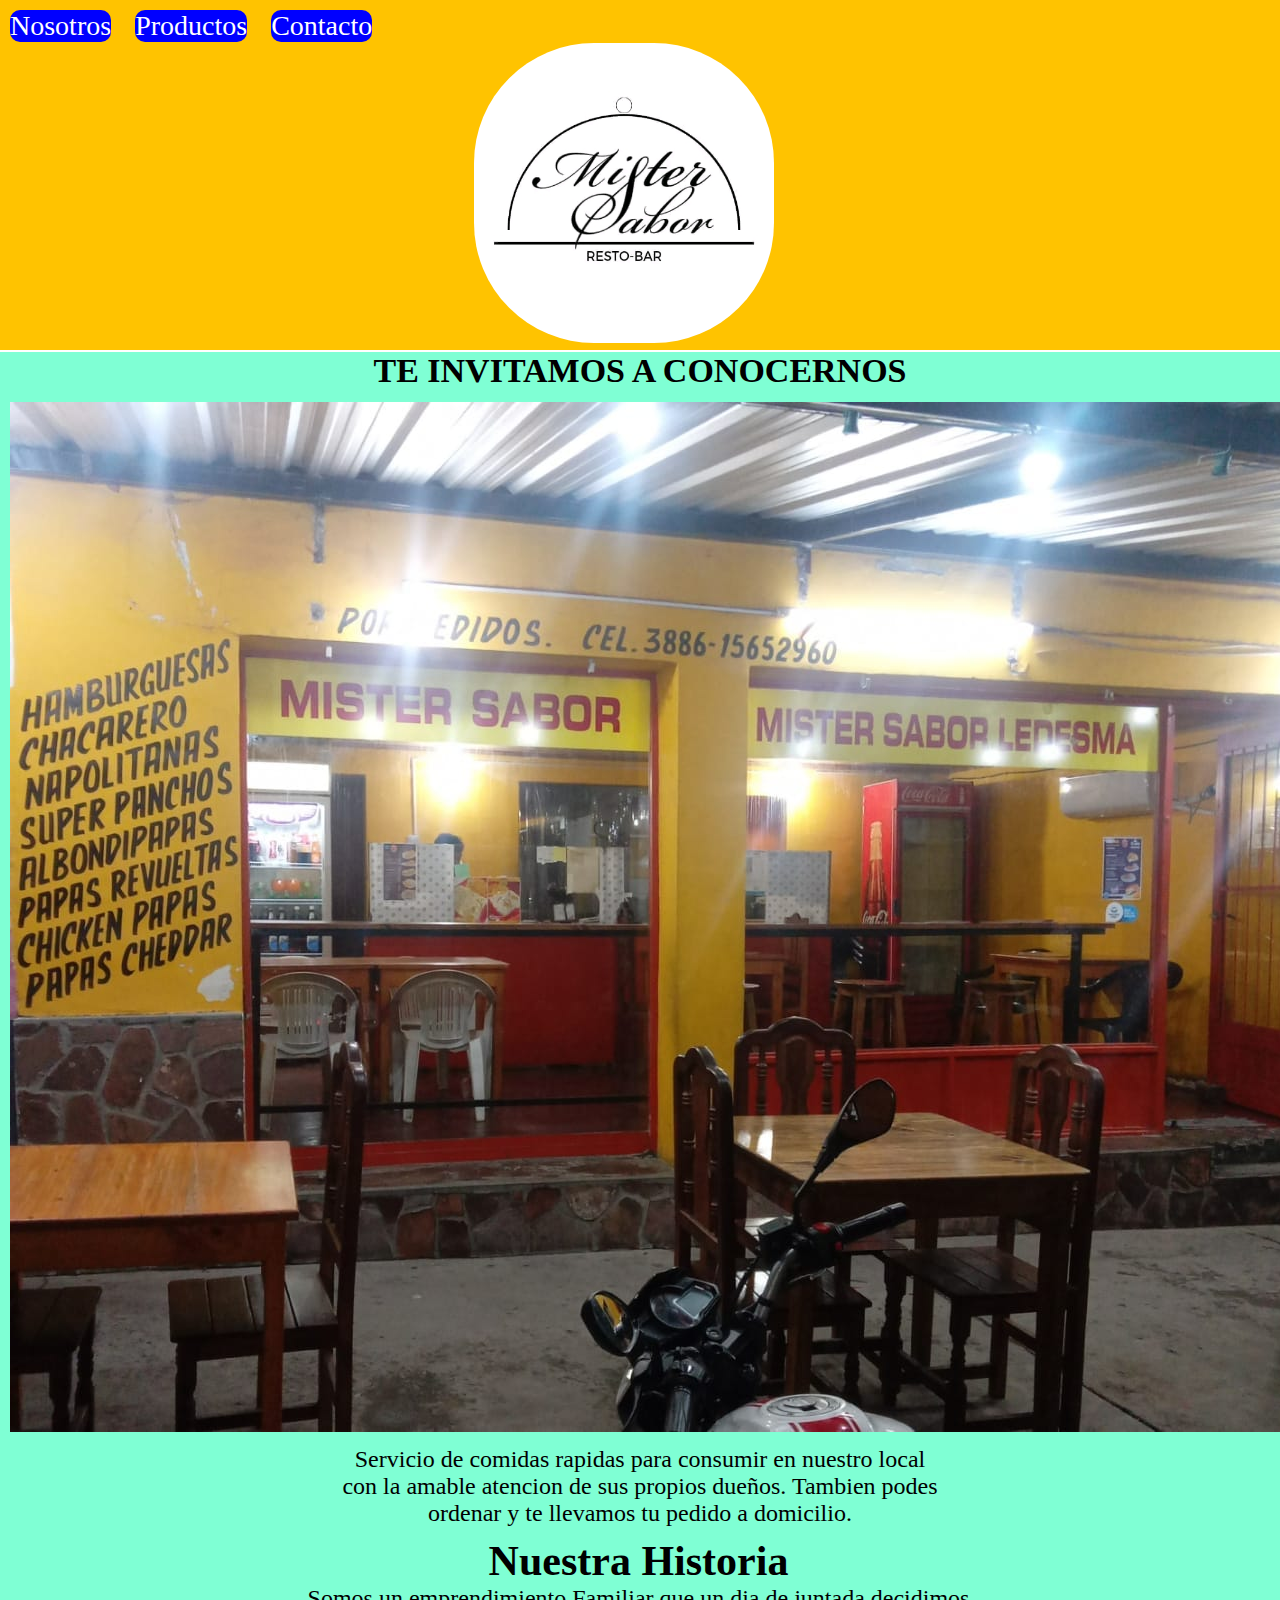
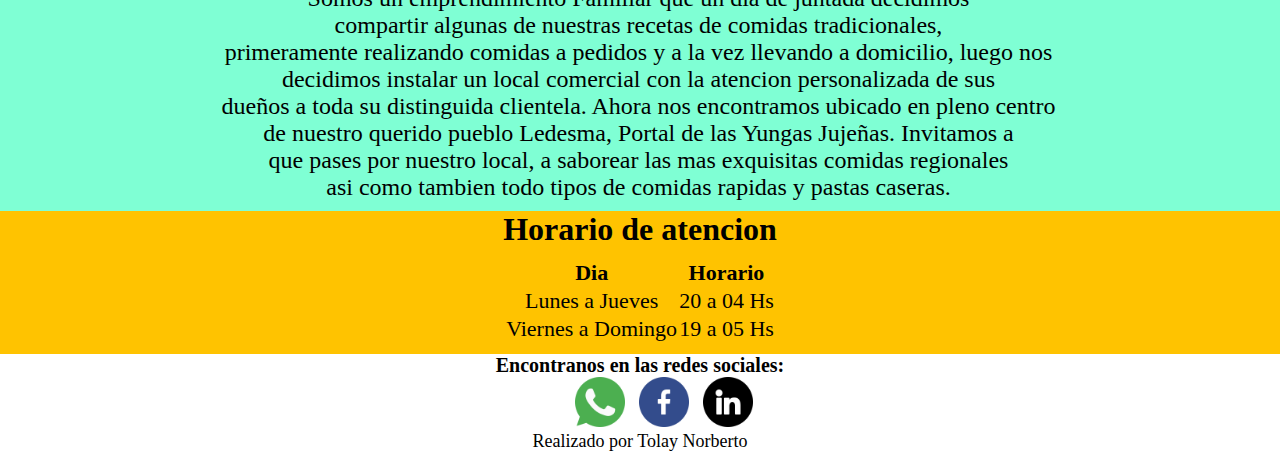
==== index.html @ 13fab374 "Add files via upload" ====
<!DOCTYPE html>
<html lang="en">
<head>
    <meta charset="UTF-8">
    <meta name="viewport" content="width=device-width, initial-scale=1.0">
    <title>Projecto E-Commerce</title>
    <link rel="stylesheet" href="css/estilo.css">
    <link rel="shortcut icon" href="./imagenes/logonegocio.ico" type="image/x-icon">
    <link rel="stylesheet" href="https://fonts.googleapis.com/css2?family=Josefin+Sans:wight@400;700&family=Poller+One&display=swap">
  </head>
<body>
    <header>
      <nav class="navi">
          <ul>
              <li>
                  <a href="index.html">Nosotros</a>
              </li>
              <li>
                  <a href="elaboracion.html">Productos</a>
              </li>
              <li>
                  <a href="contacto.html">Contacto</a>
              </li>
          </ul>    
          <img src="./imagenes/logonegocio.jpg" class="logo" alt="">
      </nav>
    </header>
  
   <main>
    <div class="container">
        <h1>TE INVITAMOS A CONOCERNOS</h1>
        <img src="./imagenes/foto_misterSabor.jpg" class="container-foto" alt="">
    
        <p>Servicio de comidas rapidas para consumir en nuestro local <br>
           con la amable atencion de sus propios dueños. Tambien podes <br>
           ordenar y te llevamos tu pedido a domicilio.
        </p>
        <section class="content">
            <h2>Nuestra Historia</h2>
            <p>
             Somos un emprendimiento Familiar que un dia de juntada decidimos <br>
             compartir algunas de nuestras recetas de comidas tradicionales,  <br>
             primeramente realizando comidas a pedidos y a la vez llevando a domicilio, luego nos <br>
             decidimos instalar un local comercial con la atencion personalizada de sus <br>
             dueños a toda su distinguida clientela. Ahora nos encontramos ubicado en pleno centro <br>
             de nuestro querido pueblo Ledesma, Portal de las Yungas Jujeñas. Invitamos a <br>
             que pases por nuestro local, a saborear las mas exquisitas comidas regionales <br>
             asi como tambien todo tipos de comidas rapidas y pastas caseras. 

            </p>
        </section>
    </div>
    <div class="atencion">
        <h3>Horario de atencion</h3>
        <table>
              <tr>
                <th>Dia</th>
                <th> Horario </th>
              </tr>   
              <tr>
                <td>Lunes a Jueves</td>
                <td>20 a 04 Hs</td>
              </tr>
              <tr>
                <td>Viernes a Domingo</td>
                <td>19 a 05 Hs</td>
              </tr>
        </table>
    </div>   
   </main>
  <footer>
      <div class="social"> 
          <h4> Encontranos en las redes sociales:</h4> 
          <ul>
            <li>
              <a href="https:\\www.whatsapp.com">
                <img src="./imagenes/whatsapp.png" 
                width="50" height="auto"></a> 
            </li>
            <li>
              <a href="https:\\www.facebook.com"><img src="./imagenes/facebook.png" 
                width="50" height="auto"></a>
            </li>
            <li>
              <a href="https:\\linkedin.com"><img src="./imagenes/linkedin.png" 
                width="50" height="auto"></a>
            </li>
          </ul>  
        <p>Realizado por Tolay Norberto</p>
      </div>
  </footer>
</body>
</html>
---- css/estilo.css ----
*{
    margin: 0;
    padding: 0;
    box-sizing: border-box;
}

header{
    background-color: #ffc300;
    height: 350px;
}

.navi>ul>li{
    display: inline-flex;
    margin:0 5px;
}

.navi>ul>li>a{    
    color: white;
    font-size: 28px;
    font-family: 'Inter';  
    background-color:blue;
    margin: 5px;
    margin-bottom: 1px;
    margin-top: 10px;
    border-top-left-radius: 10px;
    border-top-right-radius: 10px;
    border-bottom-left-radius: 10px;
    border-bottom-right-radius:10px;
    text-decoration: none;  
}

.logo{
    display:inline-flex;
    justify-content: center;
    width: 300px;
    height: 300px;
    border-radius: 40%;
    margin-left: 37%;
    align-items: center;
    text-decoration: none;
}

.container{
    background-color: aquamarine;
    width: 100%;
    display: block;
    align-items: center;
    justify-content: center;   
}   
.container-foto{
    width:100%;
    position: center;
    margin-left: 2%;
    margin-right: 4%;
    margin: 10px;
}
.container>h1{
    text-align: center;
    font-family: 'Inter';
    font-size: 34px;
    margin: 2px;
}
.container p{
    text-align: center;
    font-family: 'Inter';
    font-size: 24px;
    
}

.content{
    display: block;
    justify-content: center;
    font-size: 28px;
    font-family: 'Inter';
    text-align:center ;
    margin:0 8px 0 5px;
    padding: 10px;
}

.atencion>h3{
    text-align: center;
    font-size: 32px;
    font-family: 'Inter';
    background-color: #ffc300;
}
.atencion table{
    background-color:#ffc300 ;
    display: flex;
    justify-content: center;
    text-align: center;
    padding: 10px;
    font-size: 22px;
    font-family: 'Inter';
}

.social>h4{
    text-align: center;
    font-size: 20px;
    font-family: 'Inter';
    
}
.social>ul{
    margin-left: 570px;
}

.social>ul>li{
    display: inline;
       
}

.social>ul>li>a{
    margin: 5px;

}

.social>p{
    font-size: 18px;
    font-family: 'Inter';
    text-align: center;
}
/*ELABORACION*/
main{
    background-color:aquamarine;

}
.titulo{
   text-align: center;
   font-size: 34px;
   margin-bottom: 10px;
    
}
.productos-grid{
    display: grid;
    grid-template-columns: repeat(4, 1fr);
    
}

.producto-item{
    display: flex;
    justify-content: center;
    margin-bottom: 10px;
    
}
.producto-item-1{
    width: 330px;
    height: 450px;
    background-color: antiquewhite;
    text-align: center;
    font-size: 18px;
    padding: 3px;
    border: solid;
    gap: 0.5em;
}
.producto-item-2{
    width: 330px;
    height: 450px;
    background-color: antiquewhite;
    text-align: center;
    font-size: 18px;
    padding: 3px;
    border: solid;
    gap: 0.5em;
    margin: 2px;

}
.producto-item-3{
    width: 330px;
    height: 450px;
    background-color: antiquewhite;
    text-align: center;
    font-size: 18px;
    padding: 3px;
    border: solid;
    gap: 0.5em;
    margin: 2px;

}
.producto-item-4{
    width: 330px;
    height: 450px;
    background-color: antiquewhite;
    text-align: center;
    font-size: 18px;
    padding: 3px;
    border: solid;
    gap: 0.5em;
    margin: 2px;

}
.precio-item>span{
    margin-right: 250px;
    font-size: 22px;
    font-weight: bold;
    
}
.cta-item>a{
    justify-items: auto;
    font-size: 20px;
    font-family: 'Inter';
    font-weight: bold;
    text-decoration: none;
    margin-left: 150px;
    
}
.cta-item :hover{
    text-decoration: underline;
    background-color:goldenrod;
}

    /*NEW ITEMS*/

.productos-new-grid{
    display: grid;
    grid-template-columns: repeat(4, 1fr);
    margin-top: 30px;
   
}
.producto-news-item{
    display: inline-flex;   
}
/* MENU*/
.menu{
    display: grid;
    grid-template-columns: repeat(4, 1fr);   
}

.menu-card{
    display: inline-flex;
    margin-top: 100px;
    gap: 0.5em;
    justify-content: space-evenly;
}

.menu-card h5{
    text-align: center;
    font-size: 26px;
}

.menu-card1{ 
    text-align: center;
    width: 300px;
    height: 400px;
    font-size: 18px;
    font-family: 'arial';
    border: solid;
 
}
.menu-card2{
    width: 300px;
    height: 400px;
    text-align: center;
    font-size: 18px;
    font-family: 'arial';
    border: solid;
}    
.menu-card3{
    width: 300px;
    height: 400px;
    text-align: center;
    font-size: 18px;
    font-family: 'arial';
    border: solid;
   
}
.menu-card4{
    width: 300px;
    height: 400px;
    text-align: center;
    font-size: 18px;
    font-family: 'arial';
    border: solid;
    
}
/*CONTACO*/
.contacto{
    width: 100%;
    height: 50%;
    display: grid;
    background-image:url(../imagenes/foto_misterSabor.jpg) ;
}

main>h1{
    text-align:center;
    font-size: 38px;
    font-family: 'Inter';
    margin-bottom: 30px;
    text-decoration: none;
   
    
} 
.contacto-form{
    display: block;
    text-align: center;
    font-size: 24px;
    font-family: 'Inter';
    text-decoration: none;
}   

legend{
    font-size:26px;
    font-family: 'Inter';
    text-align: center; 
}

.contacto-form input{
    display: flex;
    font-size: 18px;
    margin-left: 550px;
    padding: 12px 0;
    margin-bottom: 20px;
    border: solid;
    text-decoration: none;  
}

.comentar>p{
    font-size: 28px;
    color: black;
    margin: 10px;
}

.comentar>textarea{
    margin: 20px;
    border: inherit;
}
.button{
    background-color: white;
    text-align: center;
    color: black;
    font-size: 20px;
    padding: 3px 18px 3px 18px;
    margin: 10px;
}
.button :hover{
    text-decoration: underline;
    background-color:goldenrod;
}

iframe{
    text-align: center;
    width: 400px;
    height: 300px;
    margin: 20px;
    margin-left: 450px;
}

/*disign responsive*/
@media (max-width:1024px){
    .news-cards{
        grid-template-columns: repeat(3, 1fr);
        margin: 0;
        padding: 0;
    }
    
}
@media (max-width:768px){
    .news-cards{
        grid-template-columns: repeat(2, 1fr);
        margin: 0;
        padding: 0;
    }
}
@media (max-width:480px){
    .news-cards{
        grid-template-columns: repeat(1, 1fr);
        margin: 0;
        padding: 0;
    }
    
}
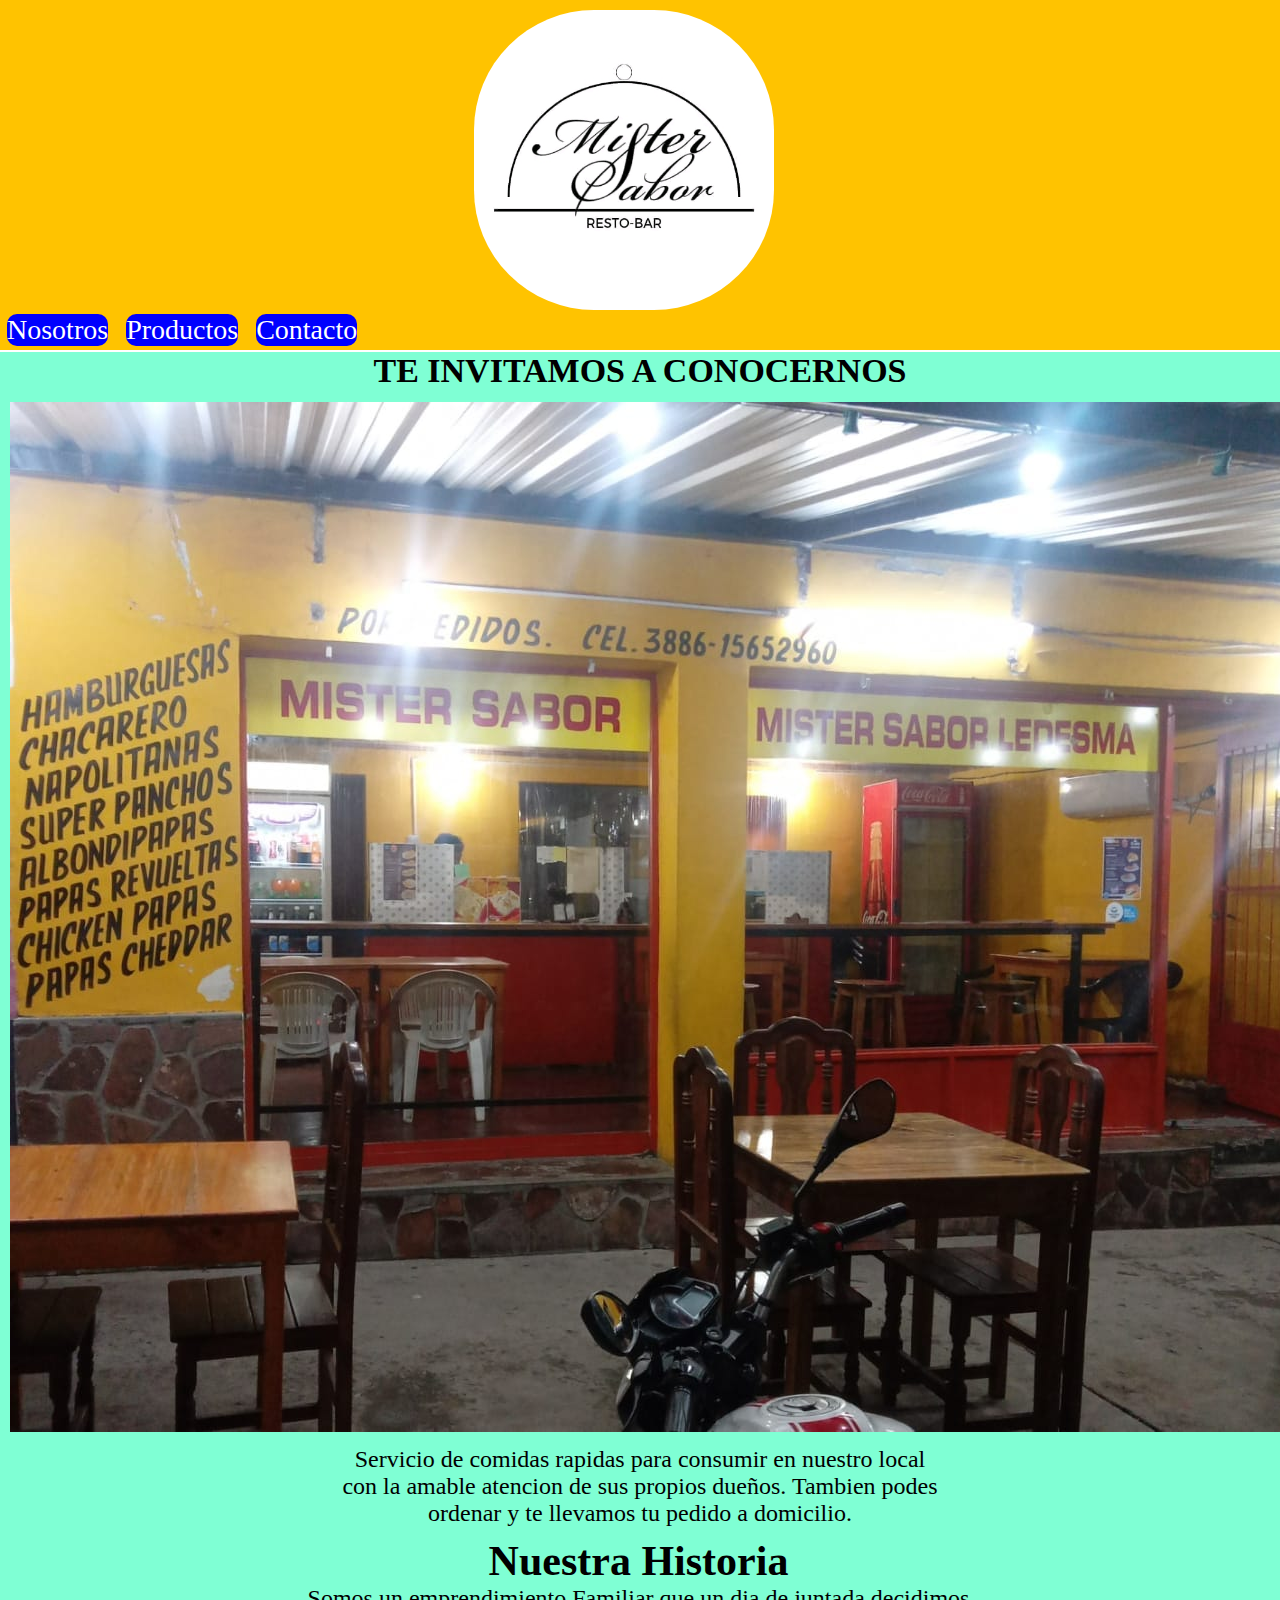
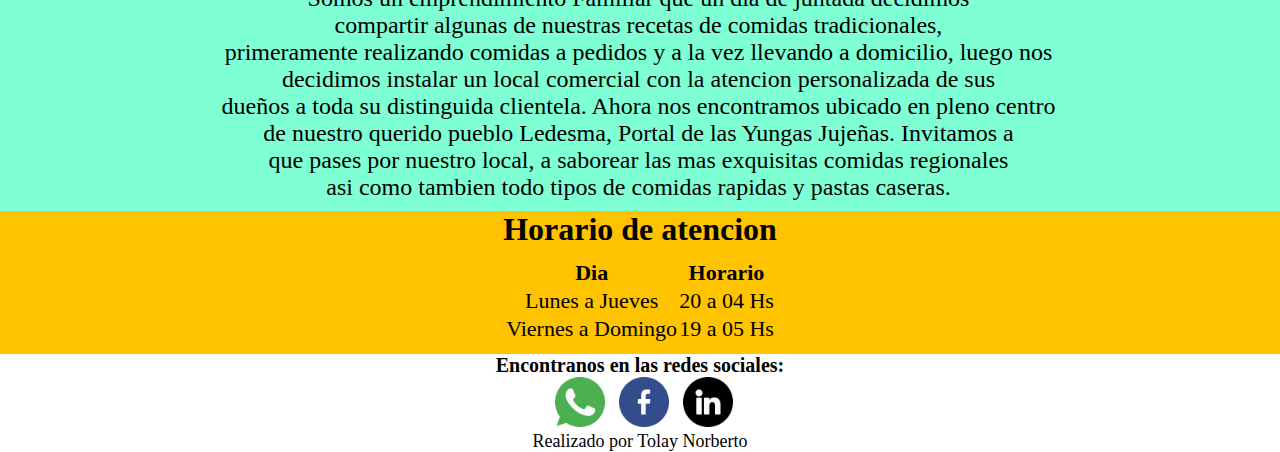
==== commit d9d47f46: "Add files via upload" ====
--- a/index.html
+++ b/index.html
@@ -7,9 +7,11 @@
     <link rel="stylesheet" href="css/estilo.css">
     <link rel="shortcut icon" href="./imagenes/logonegocio.ico" type="image/x-icon">
     <link rel="stylesheet" href="https://fonts.googleapis.com/css2?family=Josefin+Sans:wight@400;700&family=Poller+One&display=swap">
-  </head>
+    
+</head>
 <body>
     <header>
+      <img src="./imagenes/logonegocio.jpg" class="logo" alt="logo comercial">
       <nav class="navi">
           <ul>
               <li>
@@ -22,7 +24,6 @@
                   <a href="contacto.html">Contacto</a>
               </li>
           </ul>    
-          <img src="./imagenes/logonegocio.jpg" class="logo" alt="">
       </nav>
     </header>
   
@@ -68,21 +69,24 @@
         </table>
     </div>   
    </main>
+  <script>"https://cdnjs.cloudflare.com/ajax/libs/font-awesome/4.7.0/fonts/fontawesome-webfont.eot"</script>
   <footer>
       <div class="social"> 
           <h4> Encontranos en las redes sociales:</h4> 
           <ul>
             <li>
               <a href="https:\\www.whatsapp.com">
-                <img src="./imagenes/whatsapp.png" 
+                <img src="./imagenes/whatsapp.png"
                 width="50" height="auto"></a> 
             </li>
             <li>
-              <a href="https:\\www.facebook.com"><img src="./imagenes/facebook.png" 
+              <a href="https:\\www.facebook.com">
+                <img src="./imagenes/facebook.png" 
                 width="50" height="auto"></a>
             </li>
             <li>
-              <a href="https:\\linkedin.com"><img src="./imagenes/linkedin.png" 
+              <a href="https:\\linkedin.com">
+                <img src="./imagenes/linkedin.png" 
                 width="50" height="auto"></a>
             </li>
           </ul>  
--- a/css/estilo.css
+++ b/css/estilo.css
@@ -19,9 +19,9 @@
     font-size: 28px;
     font-family: 'Inter';  
     background-color:blue;
-    margin: 5px;
+    margin: 2px;
     margin-bottom: 1px;
-    margin-top: 10px;
+    margin-top: 0;
     border-top-left-radius: 10px;
     border-top-right-radius: 10px;
     border-bottom-left-radius: 10px;
@@ -36,6 +36,7 @@
     height: 300px;
     border-radius: 40%;
     margin-left: 37%;
+    margin-top: 10px;
     align-items: center;
     text-decoration: none;
 }
@@ -100,17 +101,15 @@
     
 }
 .social>ul{
-    margin-left: 570px;
+    margin-left: 550px;  
 }
 
 .social>ul>li{
-    display: inline;
-       
+    display: inline;     
 }
 
 .social>ul>li>a{
-    margin: 5px;
-
+    margin: 5px; 
 }
 
 .social>p{
@@ -121,26 +120,23 @@
 /*ELABORACION*/
 main{
     background-color:aquamarine;
-
 }
 .titulo{
    text-align: center;
-   font-size: 34px;
-   margin-bottom: 10px;
+   font-size: 32px;
+   margin: 10px;
     
 }
 .productos-grid{
     display: grid;
-    grid-template-columns: repeat(4, 1fr);
-    
+    grid-template-columns: repeat(auto-fill, minmax(300px, 1fr));   
 }
 
 .producto-item{
     display: flex;
-    justify-content: center;
-    margin-bottom: 10px;
-    
-}
+    justify-content: center;    
+}
+
 .producto-item-1{
     width: 330px;
     height: 450px;
@@ -150,6 +146,7 @@
     padding: 3px;
     border: solid;
     gap: 0.5em;
+    margin: 2px;
 }
 .producto-item-2{
     width: 330px;
@@ -187,94 +184,165 @@
     margin: 2px;
 
 }
-.precio-item>span{
+.producto-item-5{
+    background-color: antiquewhite;
+    text-align: center;
+    font-size: 18px;
+    padding: 3px;
+    border: solid;
+    gap: 0.5em;
+    margin: 2px;
+    width: 330px;
+    height: 250px;
+
+}
+.producto-item-6{
+    background-color: antiquewhite;
+    text-align: center;
+    font-size: 18px;
+    padding: 3px;
+    border: solid;
+    gap: 0.5em;
+    margin: 2px;
+    width: 330px;
+    height: 250px;
+
+
+
+}
+.producto-item-7{
+    background-color: antiquewhite;
+    text-align: center;
+    font-size: 18px;
+    padding: 3px;
+    border: solid;
+    gap: 0.5em;
+    margin: 2px;
+    width: 330px;
+    height: 250px;
+
+}
+.producto-item-8{
+    background-color: antiquewhite;
+    text-align: center;
+    font-size: 18px;
+    padding: 3px;
+    border: solid;
+    gap: 0.5em;
+    margin: 2px;
+    width: 330px;
+    height: 250px;
+
+}
+.precio-item span{
+    display: inline-flex;
     margin-right: 250px;
     font-size: 22px;
+    margin-top: 10px;
     font-weight: bold;
+    justify-content: space-between;
     
 }
 .cta-item>a{
-    justify-items: auto;
+    text-align:right;
+    margin-left: 200px;
+    justify-content:space-evenly;
     font-size: 20px;
     font-family: 'Inter';
     font-weight: bold;
     text-decoration: none;
-    margin-left: 150px;
-    
+   
 }
 .cta-item :hover{
     text-decoration: underline;
     background-color:goldenrod;
 }
 
-    /*NEW ITEMS*/
-
-.productos-new-grid{
-    display: grid;
-    grid-template-columns: repeat(4, 1fr);
-    margin-top: 30px;
-   
-}
-.producto-news-item{
-    display: inline-flex;   
-}
 /* MENU*/
 .menu{
     display: grid;
-    grid-template-columns: repeat(4, 1fr);   
-}
-
+    grid-template-columns: repeat(minmax(4, 1fr));        
+}
+.titulo-menu{
+    text-align: center;
+    font-size: 28px;
+    margin-top: 50px;
+    margin-bottom: 20px;
+}
 .menu-card{
     display: inline-flex;
-    margin-top: 100px;
+    flex-wrap: wrap;
+    text-align: center;
+    text-decoration: none;
+    margin-top: 30px;
     gap: 0.5em;
     justify-content: space-evenly;
 }
 
 .menu-card h5{
     text-align: center;
-    font-size: 26px;
+    margin: 5px;
+    font-size: 28px;
 }
 
 .menu-card1{ 
     text-align: center;
     width: 300px;
     height: 400px;
-    font-size: 18px;
-    font-family: 'arial';
-    border: solid;
- 
-}
+    font-size: 24px;
+    font-family:Georgia, 'Times New Roman', Times, serif;
+    border: solid;
+    background-color: white ;
+}
+
+.menu-lista>li{
+    text-align: center;
+    font-size: 20px;
+    margin: 10px;
+    color: black;
+    text-decoration: none;
+}
+.menu-lista2>li{
+    text-align: center;
+    font-size: 15px;
+    margin: 5px;
+    color:green;
+    text-decoration: none;
+}
+
 .menu-card2{
+    text-align: center;
     width: 300px;
     height: 400px;
-    text-align: center;
-    font-size: 18px;
-    font-family: 'arial';
-    border: solid;
+    font-size: 24px;
+    font-family:Georgia, 'Times New Roman', Times, serif;
+    border: solid;
+    text-decoration: none;
+    background-color: white ;
 }    
 .menu-card3{
+    text-align: center;
     width: 300px;
     height: 400px;
-    text-align: center;
-    font-size: 18px;
-    font-family: 'arial';
-    border: solid;
-   
+    font-size: 24px;
+    font-family:Georgia, 'Times New Roman', Times, serif;
+    border: solid;
+    text-decoration: none;
+    background-color: white ;   
 }
 .menu-card4{
+    text-align: center;
     width: 300px;
     height: 400px;
-    text-align: center;
-    font-size: 18px;
-    font-family: 'arial';
-    border: solid;
-    
+    font-size: 24px;
+    font-family:Georgia, 'Times New Roman', Times, serif;
+    border: solid;
+    text-decoration: none;
+    background-color: white ;
 }
 /*CONTACO*/
 .contacto{
-    width: 100%;
-    height: 50%;
+  
     display: grid;
     background-image:url(../imagenes/foto_misterSabor.jpg) ;
 }
@@ -284,10 +352,9 @@
     font-size: 38px;
     font-family: 'Inter';
     margin-bottom: 30px;
-    text-decoration: none;
-   
-    
+    text-decoration: none;   
 } 
+
 .contacto-form{
     display: block;
     text-align: center;
@@ -320,19 +387,87 @@
 
 .comentar>textarea{
     margin: 20px;
-    border: inherit;
-}
-.button{
-    background-color: white;
-    text-align: center;
-    color: black;
+    border: none;
+}
+#contacto-button{
+    margin-left: 45%;
+    margin-bottom: 20px;
     font-size: 20px;
-    padding: 3px 18px 3px 18px;
-    margin: 10px;
-}
-.button :hover{
+    font-family: 'Inter';
+    border-bottom-style: none;
+    padding: 5px;
+    width: 150px;
+    height: 40px;   
+}
+
+#contacto-button :hover{
     text-decoration: underline;
-    background-color:goldenrod;
+    background-color:aquamarine;
+}
+
+.reseña-grid{
+    display: grid;
+    grid-template-columns: repeat(minmax(3, 1fr)); 
+    background-color: aquamarine;
+}
+.reseña-grid>h2{
+    text-align: center;
+    font-size: 30px;
+    margin-top: 40px;
+}
+.reseña{
+    display: flex;
+    flex-wrap: wrap;
+    justify-content:space-between;
+    align-items: center;
+}
+.reseña-1>h3{
+    text-align: center;
+    font-size: 24px;
+    margin-top: 10px;
+    margin-bottom: 30px;
+}
+.reseña-2>h3{
+    text-align: center;
+    font-size: 24px;
+    margin-top: 10px;
+    margin-bottom: 30px;
+}
+.reseña-3>h3{
+    text-align: center;
+    font-size: 24px;
+    margin-top: 10px;
+    margin-bottom: 30px;
+}
+.reseña-1{
+    font-size: 18px;
+    text-align: center;
+    color: white;
+    margin: 40px 10px 5px 10px;
+    justify-content: space-between;
+    width: 350px;
+    height: 250px;
+    background-color: black;   
+}
+.reseña-2{
+    font-size: 18px;
+    text-align: center;
+    color: white;
+    margin: 40px 10px 5px 10px;
+    justify-content: space-between;
+    width: 350px;
+    height: 250px;
+    background-color: black;
+}
+.reseña-3{
+    font-size: 18px;
+    text-align: center;
+    color: white;
+    margin: 40px 10px 5px 10px;
+    justify-content: space-between;
+    width: 350px;
+    height: 250px;
+    background-color: black;
 }
 
 iframe{
@@ -343,27 +478,204 @@
     margin-left: 450px;
 }
 
+
 /*disign responsive*/
 @media (max-width:1024px){
-    .news-cards{
-        grid-template-columns: repeat(3, 1fr);
+    header{
+        width: 100%;
+    }
+    .logo{
+        text-align: center;
+    }
+    .navi{
+        font-size: 70%;
+
+    }
+    .productos-grid{
+        grid-template-columns: repeat(minmax(280px, 1fr));
         margin: 0;
         padding: 0;
+        gap: 0.1em;
+    }
+   
+    .contacto{
+        width: 100%;
+        height: 50%;
+    }
+    .contacto-form input{
+        display: flex;
+        font-size: 18px;
+        margin-left: 40%;
+        padding: 12px 0;
+        margin-bottom: 20px;
+        border: solid;
+        text-decoration: none;  
+    }
+    .social>ul{
+        display: inline-flex;
+        justify-content: center;
+        margin-left: 40%;
+    }
+    #contacto-button{
+        margin-left: 25%;
+        margin-bottom: 20px;
+        font-size: 20px;
+        font-family: 'Inter';
+        border-bottom-style: none;
+        padding: 5px;
+        width: 50%;
+        height: 45%;   
+    }
+    #contacto-button :hover{
+        text-decoration: underline;
+        background-color: aquamarine;
+    }
+    iframe{
+        margin-left: 30%;
+    }
+    /*Elaboracion*/
+  
+    .menu{
+        display: grid;
+        grid-template-columns: repeat(3, 1fr); 
+    }
+    .menu-card1{ 
+        text-align: center;
+        width: 30%;
+        height: "auto";
+    }
+}
+@media (max-width:768px){
+    header{
+        height: 50%;
+    }
+    .navi{
+        margin-bottom: 20px;
+    }
+    .navi>ul{
+        display: inherit;
     }
     
-}
-@media (max-width:768px){
-    .news-cards{
+    .productos-grid{
         grid-template-columns: repeat(2, 1fr);
         margin: 0;
         padding: 0;
     }
+    .social>ul{
+        display: inline-flex;
+        justify-content: center;
+        margin-left: 35%;
+    }
+    /*Elaboracion*/
+    .menu{
+        display: grid;
+        grid-template-columns: repeat(2, 1fr); 
+    }
+    .menu-card1{ 
+        text-align: center;
+        width: 50%;
+        height: 50%;
+    }
+    .contacto{
+        width: 100%;
+        height: 50%;
+    }
+    iframe{
+        text-align: center;
+        width: 100%;
+        height: "auto";
+        margin: 2px;
+        margin-left: 45px;
+    }
+    
 }
 @media (max-width:480px){
-    .news-cards{
+    header{
+        width: 100%;
+    }
+    .navi{
+        font-size: 70%;
+
+    }
+    .logo{
+        text-align: center;
+        width: 50%;
+        height: 50%;
+        margin-left: 23%;
+    }
+    .navi>ul>li{
+        display: inherit;
+    }
+     /*Elaboracion*/
+    .titulo{
+        text-align: center;
+        font-size: 90%;
+        margin: 10px;    
+     }
+    .productos-grid{
         grid-template-columns: repeat(1, 1fr);
-        margin: 0;
-        padding: 0;
+        margin: 10%;
+        margin-bottom: 8%;
+        gap: 1.5em;
+        justify-content: space-evenly;
+        
+    }
+
+    .menu{
+        display: grid;
+        grid-template-columns: repeat(1, 1fr); 
+    }
+    .menu-card1{ 
+        text-align: center;
+        width: 70%;
+        height: "auto";
+    }
+    .contacto{
+        width: 100%;
+        height: 50%;
+    }
+    .contacto-form input{
+        display: flex;
+        font-size: 12px;
+        margin-left: 33%;
+        padding: 12px 0;
+        margin-bottom: 20px;
+        border: solid;
+        text-decoration: none;  
+    }
+    #contacto-button{
+        margin-left: 25%;
+        margin-bottom: 20px;
+        font-size: 20px;
+        font-family: 'Inter';
+        border-bottom-style: none;
+        padding: 5px;
+        width: 50%;
+        height: 45%;   
+    }
+    #contacto-button :hover{
+        text-decoration: underline;
+        background-color: aquamarine;
+    }
+    .reseña-grid{
+        display: grid;
+        grid-template-columns: repeat(1, 1fr);
+    }
+    .reseña{
+        display: flex;
+        justify-content: space-evenly;
+    }
+    iframe{
+        text-align: center;
+        width: 100%;
+        height: "auto";
+        margin: 2px;
+        margin-left: 5px;
+    }
+    .social>ul{
+        display: inline-flex;
+        justify-content: center;
+        margin-left: 20%;
     }
     
 }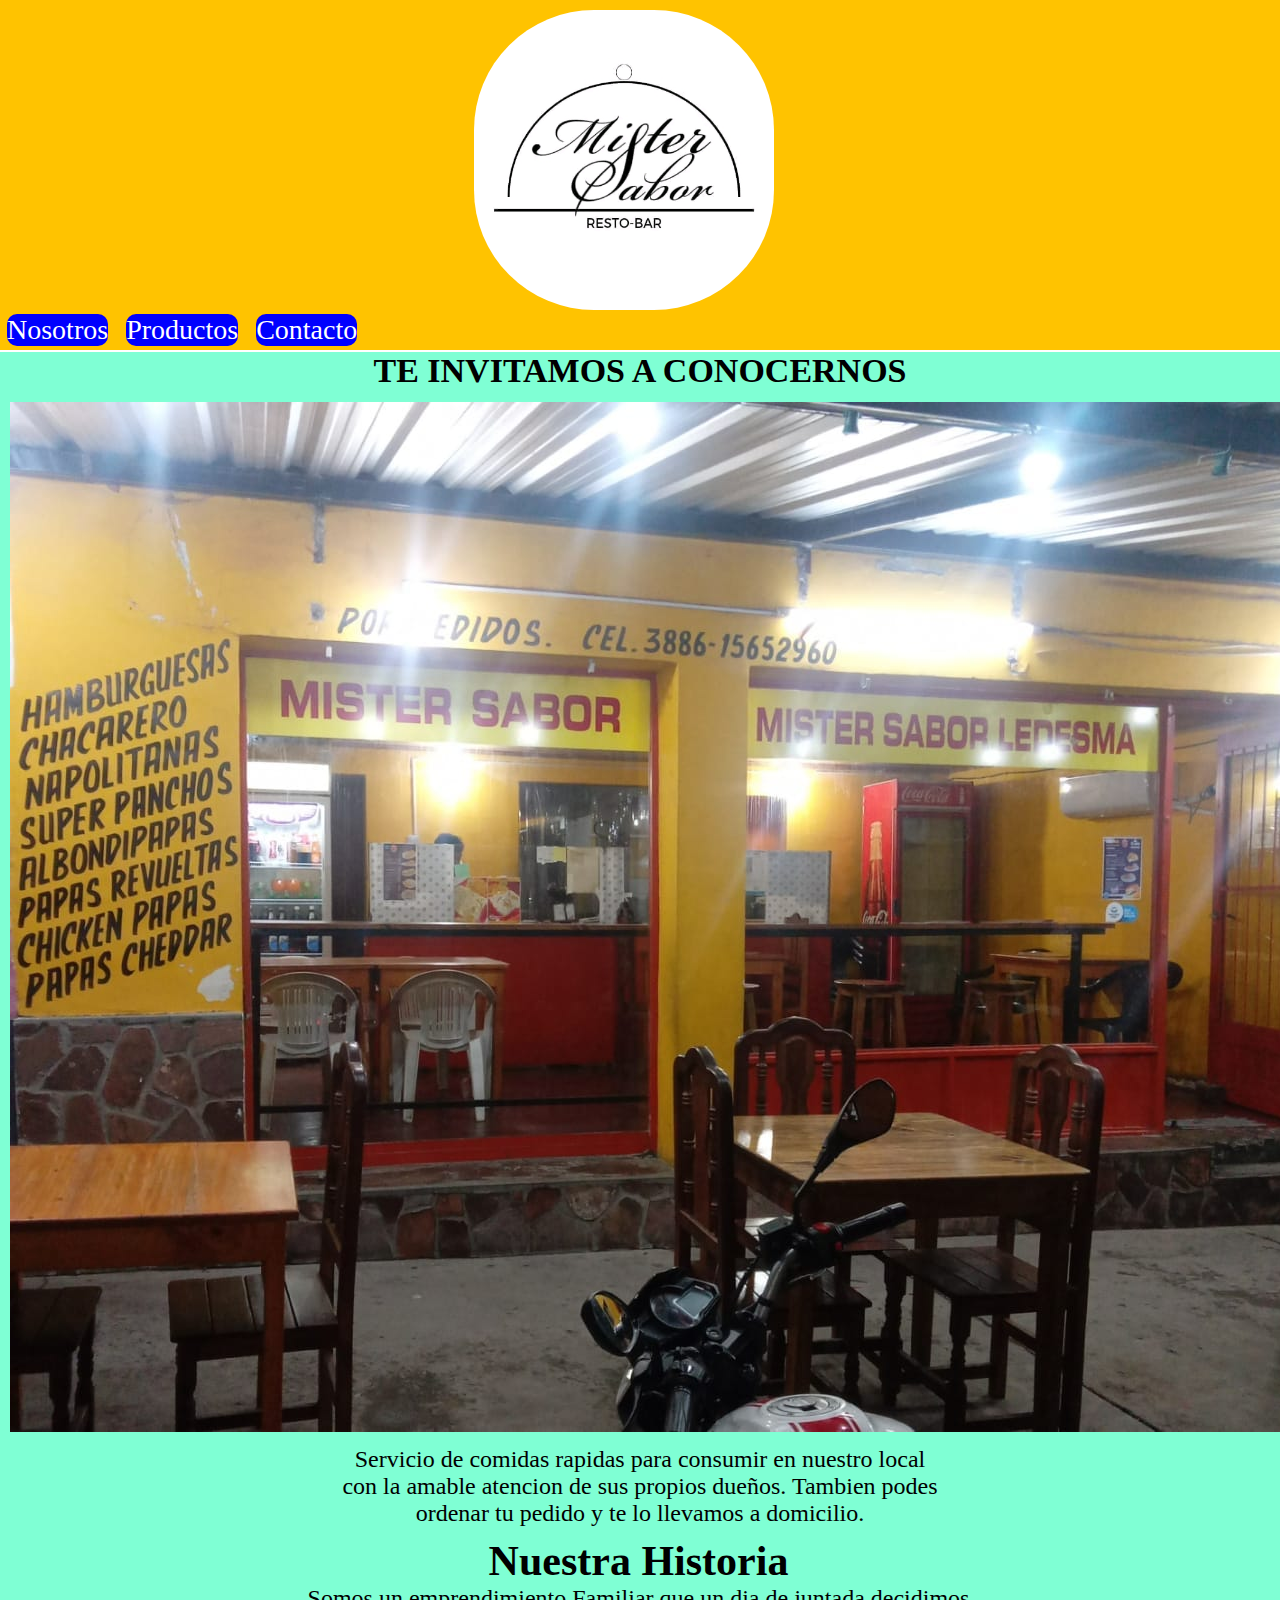
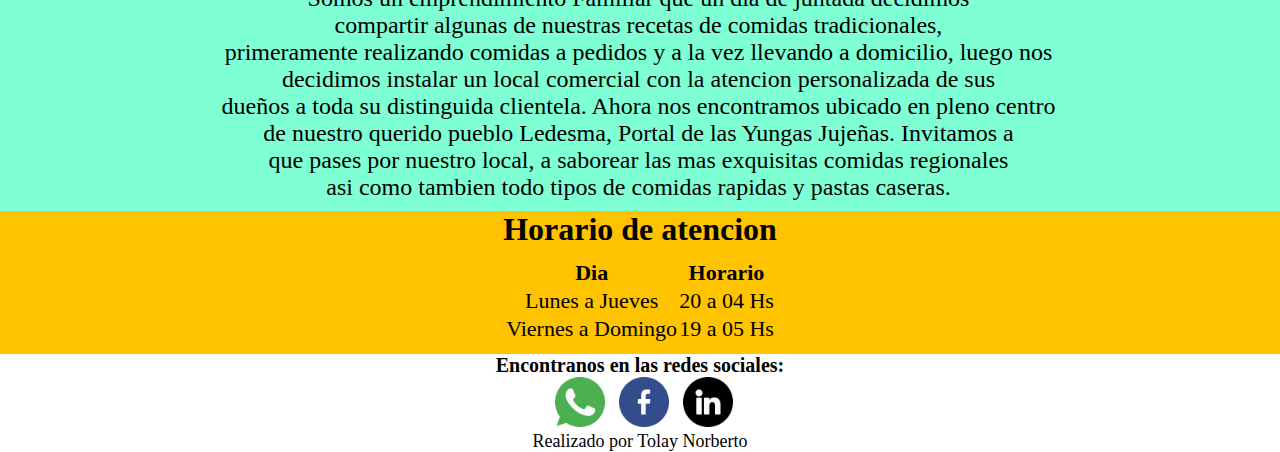
==== commit 4fa1bf26: "Add files via upload" ====
--- a/index.html
+++ b/index.html
@@ -1,5 +1,5 @@
 <!DOCTYPE html>
-<html lang="en">
+<html lang="es">
 <head>
     <meta charset="UTF-8">
     <meta name="viewport" content="width=device-width, initial-scale=1.0">
@@ -34,7 +34,7 @@
     
         <p>Servicio de comidas rapidas para consumir en nuestro local <br>
            con la amable atencion de sus propios dueños. Tambien podes <br>
-           ordenar y te llevamos tu pedido a domicilio.
+           ordenar tu pedido y te lo llevamos a domicilio.
         </p>
         <section class="content">
             <h2>Nuestra Historia</h2>
--- a/css/estilo.css
+++ b/css/estilo.css
@@ -2,6 +2,9 @@
     margin: 0;
     padding: 0;
     box-sizing: border-box;
+}
+ul, ol{
+    list-style: none;
 }
 
 header{
@@ -136,7 +139,18 @@
     display: flex;
     justify-content: center;    
 }
-
+.producto-item-5>h3{
+    margin-top: 15px;
+}
+.producto-item-6>h3{
+    margin-top: 15px;
+}
+.producto-item-7>h3{
+    margin-top: 15px;
+}
+.producto-item-8>h3{
+    margin-top: 15px;
+}
 .producto-item-1{
     width: 330px;
     height: 450px;
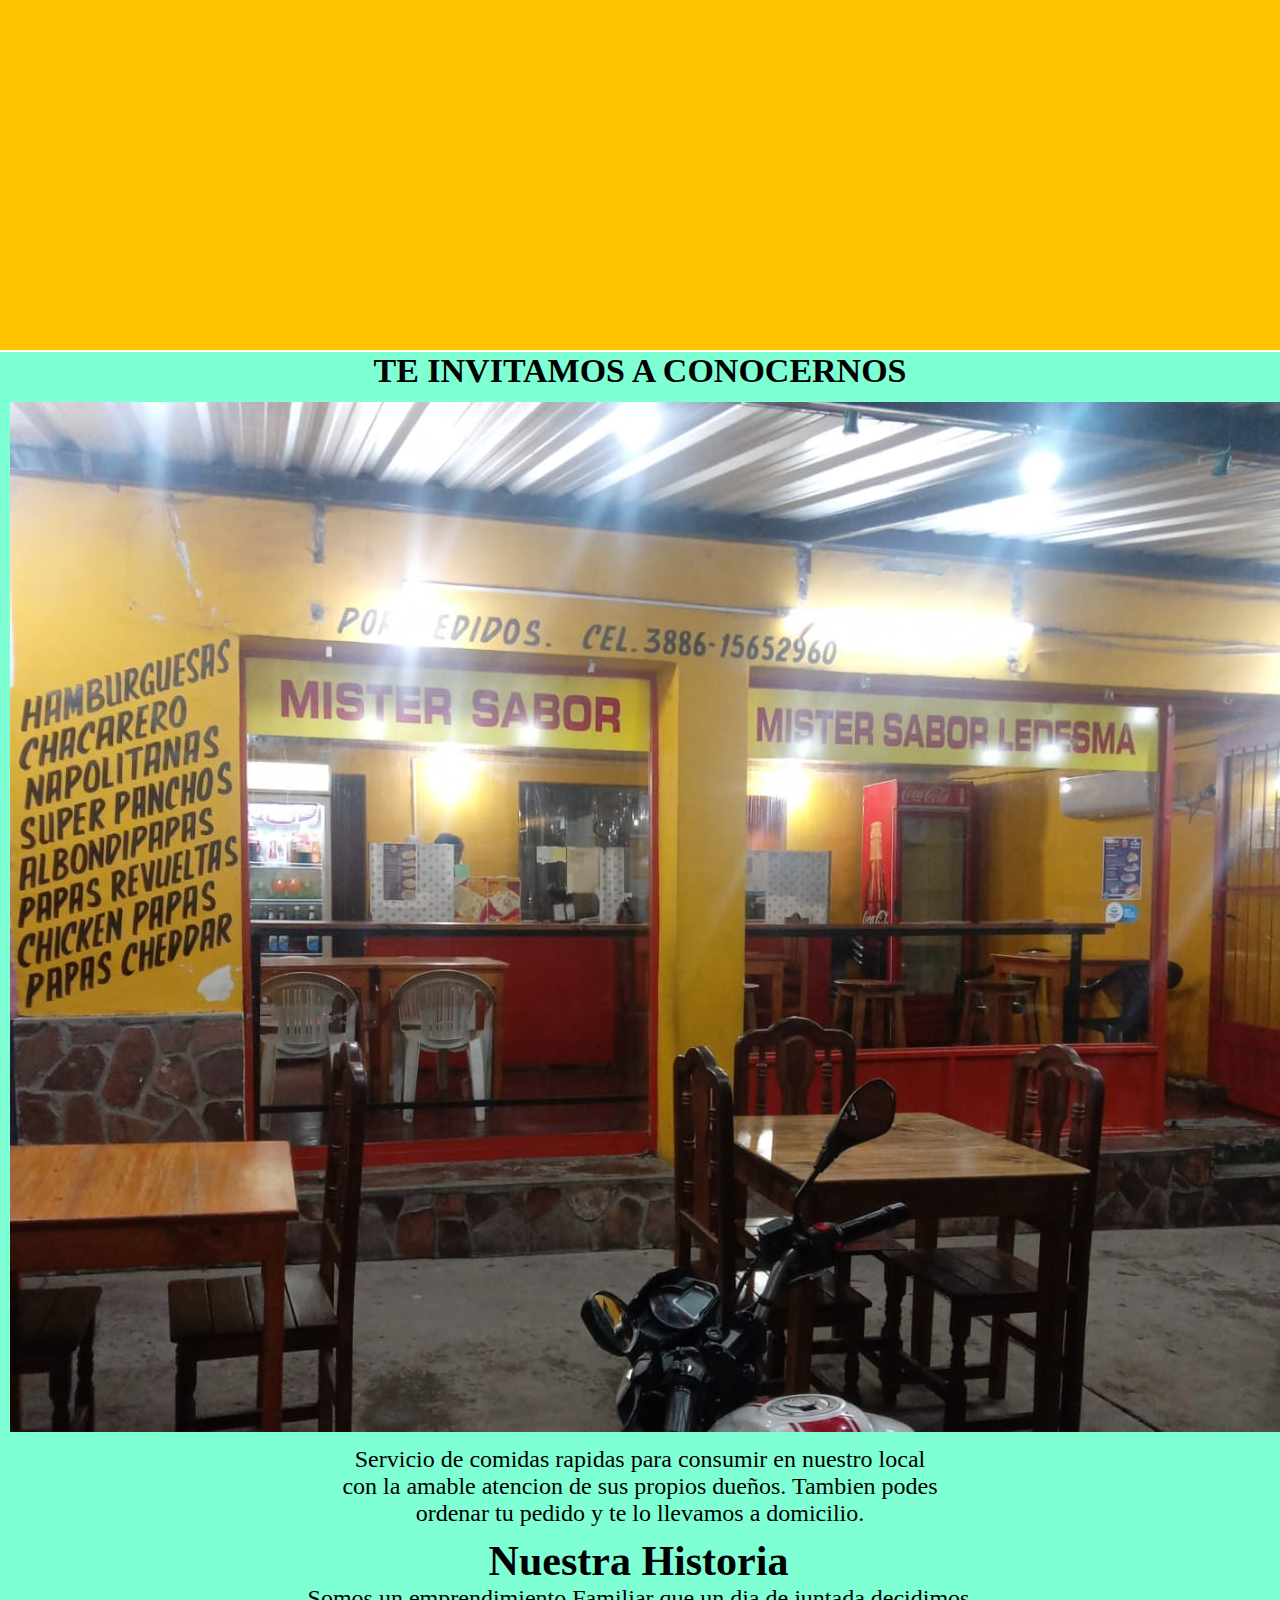
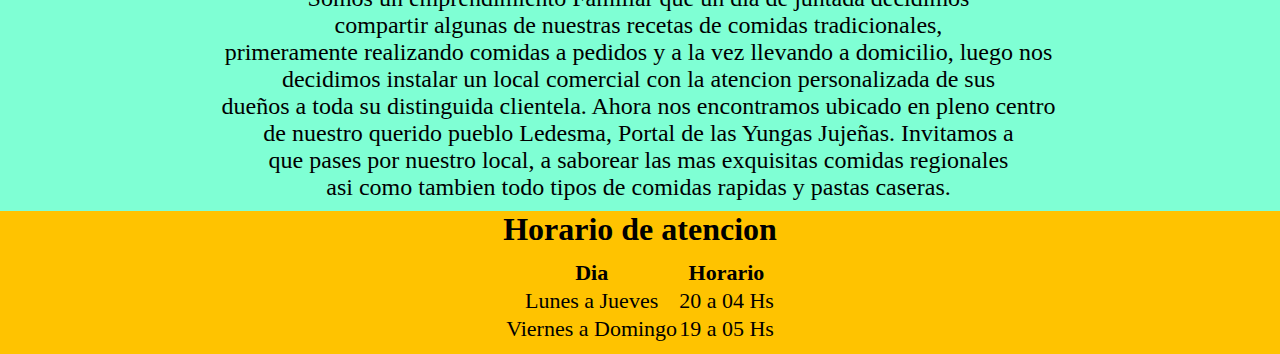
==== commit 14c878e8: "Add files via upload" ====
--- a/index.html
+++ b/index.html
@@ -11,20 +11,7 @@
 </head>
 <body>
     <header>
-      <img src="./imagenes/logonegocio.jpg" class="logo" alt="logo comercial">
-      <nav class="navi">
-          <ul>
-              <li>
-                  <a href="index.html">Nosotros</a>
-              </li>
-              <li>
-                  <a href="elaboracion.html">Productos</a>
-              </li>
-              <li>
-                  <a href="contacto.html">Contacto</a>
-              </li>
-          </ul>    
-      </nav>
+    
     </header>
   
    <main>
@@ -71,27 +58,8 @@
    </main>
   <script>"https://cdnjs.cloudflare.com/ajax/libs/font-awesome/4.7.0/fonts/fontawesome-webfont.eot"</script>
   <footer>
-      <div class="social"> 
-          <h4> Encontranos en las redes sociales:</h4> 
-          <ul>
-            <li>
-              <a href="https:\\www.whatsapp.com">
-                <img src="./imagenes/whatsapp.png"
-                width="50" height="auto"></a> 
-            </li>
-            <li>
-              <a href="https:\\www.facebook.com">
-                <img src="./imagenes/facebook.png" 
-                width="50" height="auto"></a>
-            </li>
-            <li>
-              <a href="https:\\linkedin.com">
-                <img src="./imagenes/linkedin.png" 
-                width="50" height="auto"></a>
-            </li>
-          </ul>  
-        <p>Realizado por Tolay Norberto</p>
-      </div>
+     
   </footer>
+  <script src="./js/DOM.js"></script>
 </body>
 </html>--- a/css/estilo.css
+++ b/css/estilo.css
@@ -555,8 +555,8 @@
     }
     .menu-card1{ 
         text-align: center;
-        width: 30%;
-        height: "auto";
+       /* width: 30%;
+        height: "auto";*/
     }
 }
 @media (max-width:768px){
@@ -692,4 +692,4 @@
         margin-left: 20%;
     }
     
-}+}
